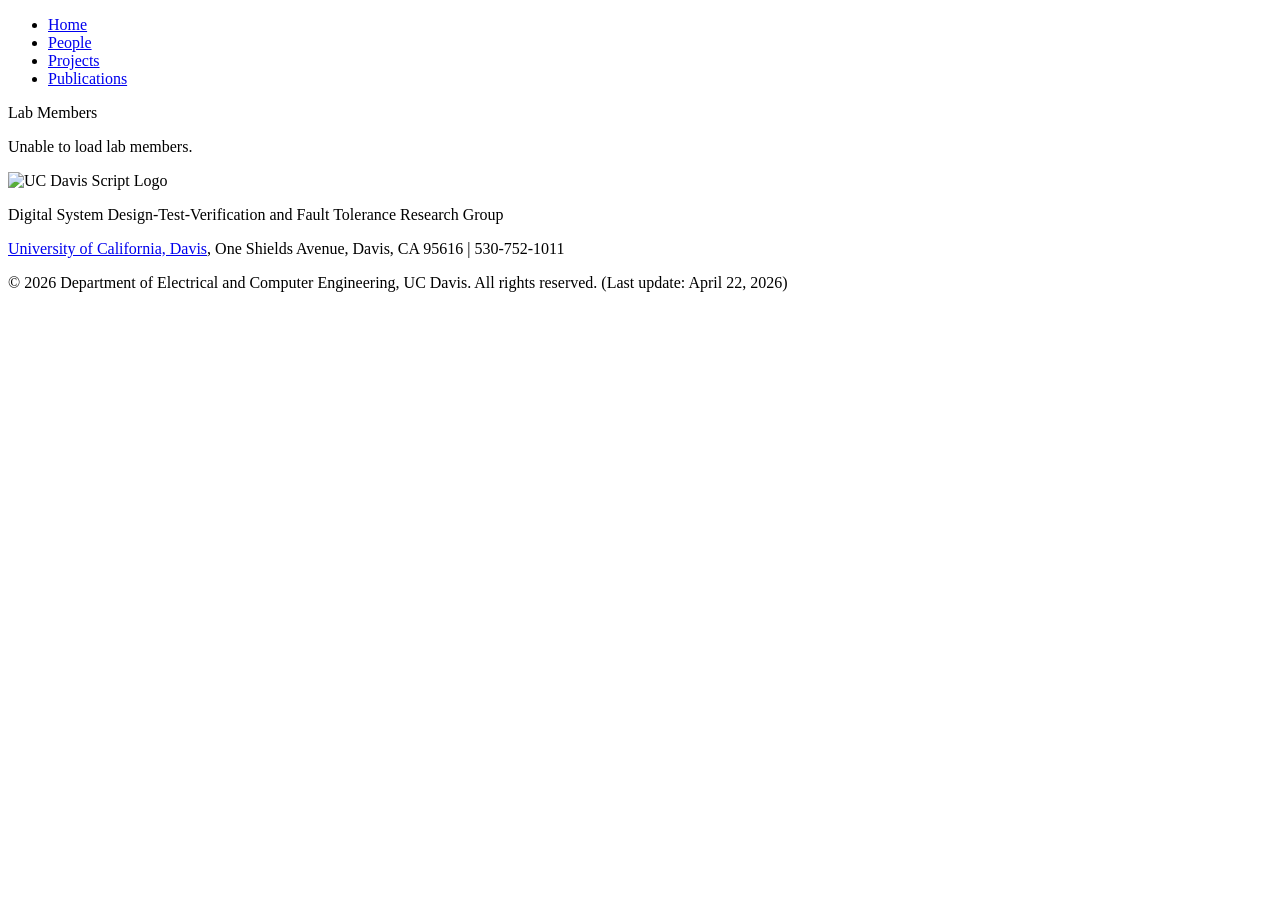
==== people.html @ 4fe8c95d "update project sheet and people image fallback" ====
<!doctype html>
<html lang="en">

<head>
  <meta charset="UTF-8" />
  <meta name="viewport" content="width=device-width, initial-scale=1.0" />
  <meta
    name="description"
    content="Lab members of the UC Davis Digital System Design-Test-Verification and Fault Tolerance Research Group"
  />
  <meta name="referrer" content="strict-origin-when-cross-origin" />
  <title>People - UC Davis Research Group</title>
  <link rel="canonical" href="https://uranuskh27.github.io/research-group-website/people.html" />
  <link rel="icon" href="favicon.png?v=4" type="image/png" sizes="256x256" />
  <link rel="shortcut icon" href="favicon.ico?v=4" />
  <meta property="og:type" content="website" />
  <meta property="og:title" content="People - UC Davis Research Group" />
  <meta
    property="og:description"
    content="Lab members of the UC Davis Digital System Design-Test-Verification and Fault Tolerance Research Group"
  />
  <meta property="og:url" content="https://uranuskh27.github.io/research-group-website/people.html" />
  <meta
    property="og:image"
    content="https://uranuskh27.github.io/research-group-website/images/logo_new_lab.png"
  />
  <meta name="twitter:card" content="summary_large_image" />
  <link rel="stylesheet" href="styles.css" />
  <link rel="stylesheet" href="https://cdnjs.cloudflare.com/ajax/libs/font-awesome/6.5.0/css/all.min.css" />
</head>

<body>
  <header class="topnav">
    <div class="nav-container">
      <ul class="nav-menu">
        <li><a href="index.html">Home</a></li>
        <li class="active"><a href="people.html">People</a></li>
        <li><a href="projects.html">Projects</a></li>
        <li><a href="publication.html">Publications</a></li>
      </ul>
    </div>
  </header>

  <main class="two-column fixed-container">
    <div class="main-wrap">
      <div class="main-box">
        <div class="remove-margin-top group-font-size">Lab Members</div>
        <div id="people-root" data-people-source="https://docs.google.com/spreadsheets/d/e/2PACX-1vTbUgLE648xm5wgWtKwkzSA1ScMU3dJXZvZuELdVR-LLVGAL8P9bT51VkrSdr83zlJek33T1yyEbBVe/pub?gid=138040288&single=true&output=csv">
          <p class="main-page-font-size">Loading lab members...</p>
        </div>
      </div>
    </div>
  </main>

  <footer class="ucd-footer">
    <div class="footer-top">
      <img src="images/script.svg" class="script-logo" alt="UC Davis Script Logo" />
      <p>Digital System Design-Test-Verification and Fault Tolerance Research Group</p>
    </div>
    <div class="footer-links">
      <p>
        <a href="https://ucdavis.edu">University of California, Davis</a>, One Shields Avenue,
        Davis, CA 95616 | 530-752-1011
      </p>
      <p>
        &copy; 2026 Department of Electrical and Computer Engineering, UC Davis. All rights
        reserved. (Last update: April 22, 2026)
      </p>
    </div>
  </footer>
  <script src="js/people.js"></script>
  <script src="js/email-links.js"></script>
</body>

</html>
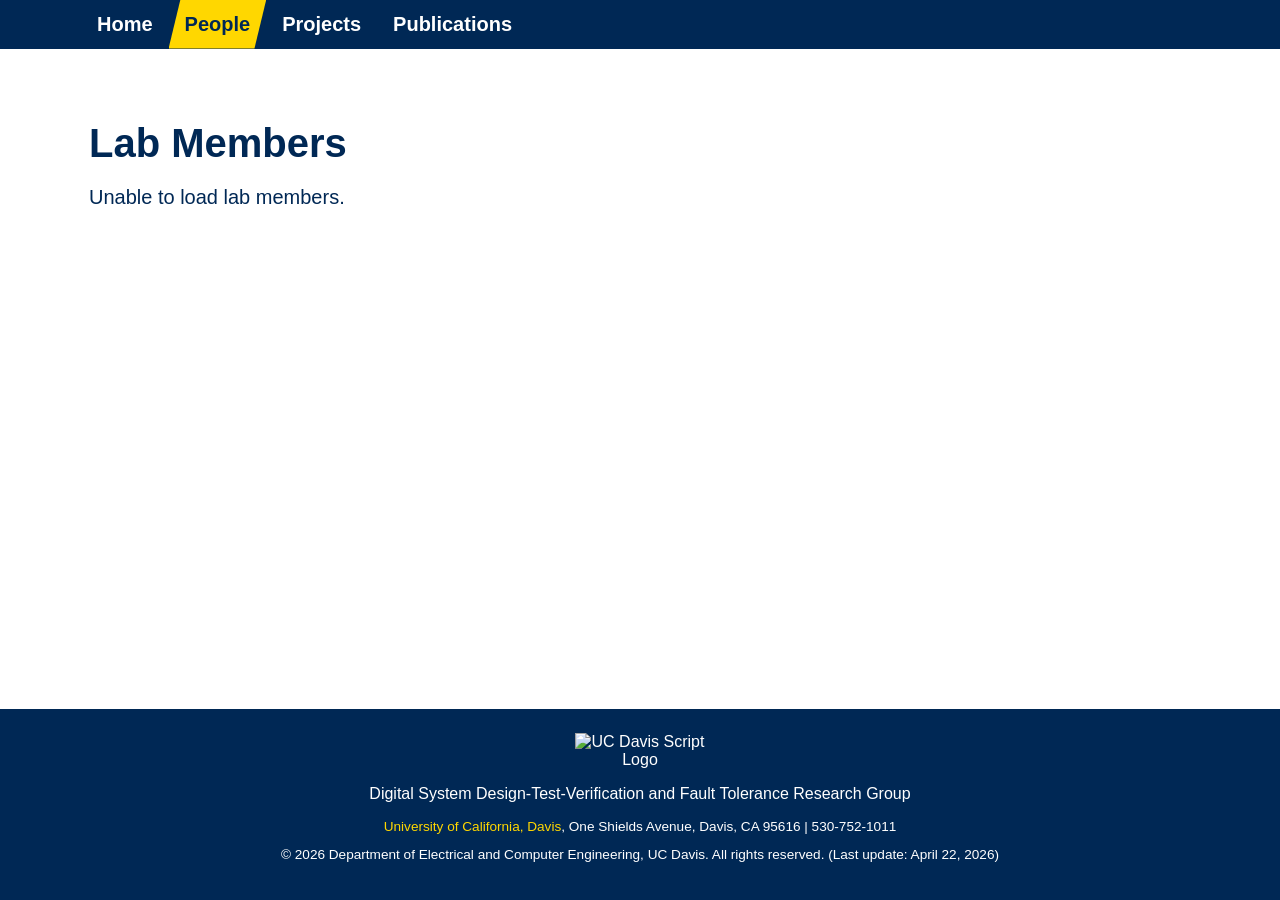
==== commit 479b7b93: "update security" ====
--- a/people.html
+++ b/people.html
@@ -3,6 +3,10 @@
 
 <head>
   <meta charset="UTF-8" />
+  <meta
+    http-equiv="Content-Security-Policy"
+    content="default-src 'self'; script-src 'self'; style-src 'self' https://cdnjs.cloudflare.com; font-src https://cdnjs.cloudflare.com; img-src 'self' data: https://drive.google.com https://*.googleusercontent.com https://cdn-icons-png.flaticon.com https://www.svgrepo.com; connect-src 'self' https://docs.google.com https://*.googleusercontent.com; object-src 'none'; base-uri 'self'; form-action 'self'; upgrade-insecure-requests"
+  />
   <meta name="viewport" content="width=device-width, initial-scale=1.0" />
   <meta
     name="description"
@@ -26,7 +30,13 @@
   />
   <meta name="twitter:card" content="summary_large_image" />
   <link rel="stylesheet" href="styles.css" />
-  <link rel="stylesheet" href="https://cdnjs.cloudflare.com/ajax/libs/font-awesome/6.5.0/css/all.min.css" />
+  <link
+    rel="stylesheet"
+    href="https://cdnjs.cloudflare.com/ajax/libs/font-awesome/6.5.0/css/all.min.css"
+    integrity="sha384-/o6I2CkkWC//PSjvWC/eYN7l3xM3tJm8ZzVkCOfp//W05QcE3mlGskpoHB6XqI+B"
+    crossorigin="anonymous"
+    referrerpolicy="no-referrer"
+  />
 </head>
 
 <body>
@@ -45,7 +55,17 @@
     <div class="main-wrap">
       <div class="main-box">
         <div class="remove-margin-top group-font-size">Lab Members</div>
-        <div id="people-root" data-people-source="https://docs.google.com/spreadsheets/d/e/2PACX-1vTbUgLE648xm5wgWtKwkzSA1ScMU3dJXZvZuELdVR-LLVGAL8P9bT51VkrSdr83zlJek33T1yyEbBVe/pub?gid=138040288&single=true&output=csv">
+        <div
+          id="people-root"
+          data-people-sources="
+            https://docs.google.com/spreadsheets/d/e/2PACX-1vTbUgLE648xm5wgWtKwkzSA1ScMU3dJXZvZuELdVR-LLVGAL8P9bT51VkrSdr83zlJek33T1yyEbBVe/pub?gid=1033509931&single=true&output=csv
+            https://docs.google.com/spreadsheets/d/e/2PACX-1vTbUgLE648xm5wgWtKwkzSA1ScMU3dJXZvZuELdVR-LLVGAL8P9bT51VkrSdr83zlJek33T1yyEbBVe/pub?gid=1887806066&single=true&output=csv
+            https://docs.google.com/spreadsheets/d/e/2PACX-1vTbUgLE648xm5wgWtKwkzSA1ScMU3dJXZvZuELdVR-LLVGAL8P9bT51VkrSdr83zlJek33T1yyEbBVe/pub?gid=646395263&single=true&output=csv
+            https://docs.google.com/spreadsheets/d/e/2PACX-1vTbUgLE648xm5wgWtKwkzSA1ScMU3dJXZvZuELdVR-LLVGAL8P9bT51VkrSdr83zlJek33T1yyEbBVe/pub?gid=565033785&single=true&output=csv
+            https://docs.google.com/spreadsheets/d/e/2PACX-1vTbUgLE648xm5wgWtKwkzSA1ScMU3dJXZvZuELdVR-LLVGAL8P9bT51VkrSdr83zlJek33T1yyEbBVe/pub?gid=1949374271&single=true&output=csv
+            https://docs.google.com/spreadsheets/d/e/2PACX-1vTbUgLE648xm5wgWtKwkzSA1ScMU3dJXZvZuELdVR-LLVGAL8P9bT51VkrSdr83zlJek33T1yyEbBVe/pub?gid=684762165&single=true&output=csv
+          "
+        >
           <p class="main-page-font-size">Loading lab members...</p>
         </div>
       </div>
--- a/styles.css
+++ b/styles.css
@@ -0,0 +1,797 @@
+/* ===========================
+   General Reset
+   =========================== */
+
+html,
+body {
+  margin: 0;
+  padding: 0;
+  overflow-x: hidden;
+}
+
+* {
+  box-sizing: border-box;
+}
+
+body {
+  min-height: 100vh;
+  display: flex;
+  flex-direction: column;
+  font-family: Arial, sans-serif;
+  color: #002855;
+  background: #ffffff;
+}
+
+.fixed-container {
+  width: 100%;
+  max-width: 1150px;
+  margin: 0 auto;
+  padding: 0 1rem;
+  box-sizing: border-box;
+}
+
+.main-page-font-size {
+  font-size: 20px;
+}
+
+.main-page-font-size li {
+  margin-bottom: 1rem;
+}
+
+#line_gap {
+  line-height: 2;
+}
+
+.group-font-size {
+  font-size: 40px;
+  font-family: Arial, sans-serif;
+  font-weight: bold;
+  color: #002855;
+}
+
+.remove-margin-top {
+  margin-top: 0;
+}
+
+.main-box {
+  padding-left: 1rem;
+  padding-right: 2rem;
+  width: 100%;
+}
+/* ===========================
+     Navbar (LEPS style)
+     =========================== */
+.topnav,
+.ucd-footer {
+  width: 100vw;
+  margin-left: calc(50% - 50vw);
+  background-color: #002855;
+}
+
+.nav-container {
+  display: flex;
+  justify-content: space-between;
+  align-items: center;
+  max-width: 1150px;
+  margin: auto;
+  padding: 0 1rem;
+}
+
+.nav-menu {
+  list-style: none;
+  display: flex;
+  flex-wrap: wrap;
+  margin: 0;
+  padding: 0;
+  font-size: 20px;
+}
+
+.nav-menu li {
+  position: relative;
+}
+
+.nav-menu > li > a {
+  color: white;
+  padding: 0.8rem 1rem;
+  text-decoration: none;
+  font-weight: bold;
+  display: inline-block;
+  position: relative;
+  transition: all 0.35s ease;
+}
+
+/* Hover & Active = gold parallelogram */
+.nav-menu > li > a:hover,
+.nav-menu > li.active > a {
+  background: #ffd700;
+  color: #002855;
+  clip-path: polygon(12% 0, 100% 0, 88% 100%, 0% 100%);
+  transition: all 0.35s ease;
+}
+
+/* ===========================
+     Dropdowns
+     =========================== */
+.nav-menu .dropdown {
+  display: none;
+  position: absolute;
+  background: #fff;
+  list-style: none;
+  margin: 0;
+  padding: 0;
+  top: 100%;
+  left: 0;
+  min-width: 200px;
+  border: 1px solid #ddd;
+  box-shadow: 0px 2px 5px rgba(0, 0, 0, 0.1);
+  z-index: 200;
+}
+
+.hidden-card {
+  visibility: hidden;
+}
+
+.nav-menu li:hover > .dropdown {
+  display: block;
+}
+
+.dropdown li a {
+  color: #002855;
+  padding: 0.65rem 0.9rem;
+  display: block;
+  font-weight: bold;
+  text-decoration: none;
+  position: relative;
+  transition: color 0.25s ease;
+}
+
+.dropdown li a::after {
+  content: " ›";
+  position: absolute;
+  right: 0.8rem;
+  color: inherit;
+}
+
+.dropdown li:hover > a {
+  color: #ffd700;
+  background: none;
+}
+
+/* ===========================
+     Search Icon
+     =========================== */
+.search-icon {
+  color: white;
+  cursor: pointer;
+  padding: 0.8rem;
+  font-weight: bold;
+  transition: all 0.3s ease;
+}
+
+.search-icon:hover {
+  background: #ffd700;
+  color: #002855;
+  clip-path: polygon(12% 0, 100% 0, 88% 100%, 0% 100%);
+}
+
+/* ===========================
+     Sidebar Titles
+     =========================== */
+.parallelogram-title {
+  background: #ffd700;
+  color: #002855;
+  font-weight: bold;
+  padding: 0.5rem 1rem;
+  display: inline-block;
+  margin: 0.5rem 0;
+  clip-path: polygon(12% 0, 100% 0, 88% 100%, 0% 100%);
+  transition: all 0.35s ease;
+}
+
+.parallelogram-title:hover {
+  background: #002855;
+  color: #ffd700;
+  transform: translateY(-2px);
+  box-shadow: 0 3px 6px rgba(0, 0, 0, 0.15);
+}
+
+/* ===========================
+     Layout
+     =========================== */
+.two-column {
+  display: flex;
+  margin: auto;
+  padding: 0.5rem;
+  gap: 1.2rem;
+  margin-top: 3rem;
+}
+
+.sidebar {
+  width: 28%;
+  padding: 0.5rem;
+}
+
+.content {
+  width: 100%;
+  padding: 0.5rem;
+  text-align: center;
+  display: flex;
+  flex-direction: column;
+  justify-content: space-between;
+  position: relative;
+}
+.content-main_page {
+  font-size: 15px;
+  flex: 0 0 300px;
+  max-width: 300px;
+}
+
+.remove-left-padding {
+  padding-left: 0;
+}
+
+.add-left-padding {
+  padding-left: 3rem;
+}
+
+.department-link {
+  position: absolute;
+  font-size: 18px;
+  bottom: 3rem;
+}
+/* ===========================
+     Map
+     =========================== */
+.map-container {
+  margin: 0.8rem 0;
+  border: 1px solid #ddd;
+  border-radius: 4px;
+  overflow: hidden;
+}
+
+/* ===========================
+     Images
+     =========================== */
+.image-stack {
+  max-width: 500px;
+  margin: 0 auto 1rem;
+  text-align: center;
+}
+
+.lab-logo {
+  width: 100%;
+  height: auto;
+  display: block;
+  margin: 0 auto;
+  border: none;
+  border-radius: 0;
+}
+
+/* ===========================
+     Footer
+     =========================== */
+.ucd-footer {
+  color: white;
+  text-align: center;
+  padding: 1.5rem 0.5rem;
+  margin-top: 2rem;
+}
+
+.ucd-footer a {
+  color: #ffd700;
+  text-decoration: none;
+}
+
+.ucd-footer a:hover {
+  text-decoration: underline;
+}
+
+.footer-top {
+  margin-bottom: 0.8rem;
+}
+
+.footer-top .script-logo {
+  max-width: 130px;
+  margin: 0 auto 0.4rem auto;
+  display: block;
+}
+
+.footer-links {
+  font-size: 0.85rem;
+  margin-bottom: 0.8rem;
+}
+
+.footer-bottom {
+  font-size: 0.75rem;
+  color: #ccc;
+  line-height: 1.3;
+}
+
+/* ===========================
+     Research interest page 
+     =========================== */
+
+#primary {
+  padding-right: 1rem;
+  width: 230px;
+  float: left;
+  clear: left;
+  border: none;
+  /* border-right: 1px dotted #EEE; */
+}
+.main-wrap {
+  font-size: 0.85rem;
+  margin-bottom: 0.8rem;
+  /* height: 30rem; */
+  display: flex;
+  width: 100%;
+  padding-top: 1rem;
+  padding-bottom: 1rem;
+}
+
+/* ===========================
+     faculty dropdown
+     =========================== */
+
+.dropdown li {
+  position: relative;
+}
+
+.dropdown li .sub-dropdown {
+  display: none;
+  position: absolute;
+  top: -1px;
+  left: 100%;
+  min-width: 200px;
+  background: #fff;
+  border: 1px solid #ddd;
+  z-index: 300;
+}
+
+.dropdown li:hover > .sub-dropdown {
+  display: block;
+}
+
+.dropdown li > a::after {
+  content: "";
+}
+.dropdown li.has-submenu > a::after {
+  content: " ›";
+  position: absolute;
+  right: 0.8rem;
+  color: inherit;
+}
+.address {
+  padding: 10px;
+  margin: 0px;
+}
+
+.entry-content {
+  display: flex;
+  flex-direction: column;
+  border-right: 1px dotted #eee;
+  border-left: 1px dotted #eee;
+  padding-left: 1rem;
+  padding-right: 1rem;
+}
+
+.facultysidebar {
+  display: flex;
+  flex-direction: column;
+}
+
+.main-title {
+  display: block;
+}
+.sub-title {
+  padding-top: 1rem;
+  padding-bottom: 1rem;
+}
+
+/* ===========================
+     publication page
+     =========================== */
+
+.paper-link {
+  color: blue;
+  text-decoration: none;
+  padding-bottom: 1px;
+}
+
+.paper-link:hover {
+  border-bottom: 2px solid darkblue;
+}
+
+.abstract-font-size {
+  font-size: x-small;
+}
+
+.project-box {
+  border: 1px solid #ddd;
+}
+.publication-first-top {
+  border-top: 1px solid #ddd;
+  border-bottom: 1px solid #ddd;
+  display: flex;
+  align-items: center;
+  justify-content: flex-start;
+  min-height: 90px;
+  padding: 1rem 0;
+}
+
+.citation {
+  text-align: justify;
+  font-family: Arial, sans-serif;
+  margin: 0;
+  font-size: 20px;
+}
+
+.publication-first {
+  border-bottom: 1px solid #ddd;
+  display: flex;
+  align-items: center;
+  justify-content: flex-start;
+  min-height: 90px;
+  padding: 1rem 0;
+}
+
+.publication-last {
+  border-bottom: 1px solid #ddd;
+  display: flex;
+  align-items: center;
+  justify-content: flex-start;
+  min-height: 90px;
+  padding: 1rem 0;
+}
+.project {
+  border-bottom: 1px solid #ddd;
+  padding-top: 1rem;
+  padding-bottom: 1rem;
+}
+
+/* ===========================
+       People Grid
+       =========================== */
+
+:root {
+  --avatar-size: 140px;
+}
+
+.person-card {
+  display: flex;
+  flex-direction: column;
+  width: 220px;
+  background: white;
+  border: 1px solid #ccc;
+  border-radius: 6px;
+  text-align: center;
+  padding: 0.8rem;
+  min-height: 320px;
+}
+
+.person-card h2 {
+  display: flex;
+  align-items: center;
+  justify-content: center;
+  margin: 0.75rem 0 0.35rem;
+  font-size: 22px;
+  line-height: 1.15;
+  min-height: 3.45em;
+  overflow-wrap: anywhere;
+}
+
+.social-icons {
+  display: flex;
+  justify-content: center;
+  gap: 10px;
+  margin-top: auto;
+  padding-top: 1rem;
+}
+
+.student-title-position {
+  display: flex;
+  justify-content: center;
+  gap: 10px;
+  font-size: 16px;
+  line-height: 1.25;
+  margin: 0 0 1rem;
+}
+
+.person-card img.person-photo {
+  width: var(--avatar-size) !important;
+  height: var(--avatar-size) !important;
+  display: block;
+  margin: 0 auto 0.6rem;
+  border-radius: 50% !important;
+  object-fit: cover !important;
+  object-position: center !important;
+  border: 1px solid #ccc;
+}
+
+.scholar-icon {
+  width: 24px;
+  height: 24px;
+}
+
+.photo-wrapper {
+  width: var(--avatar-size);
+  height: var(--avatar-size);
+  border-radius: 50%;
+  overflow: hidden;
+  margin: 0 auto 0.6rem;
+  border: 1px solid #ccc;
+}
+
+.person-photo {
+  width: 100%;
+  height: 100%;
+  object-fit: cover;
+  object-position: center 40%;
+  transition: transform 0.3s ease;
+}
+
+.zoom-photo img {
+  transform: scale(1.25) translateY(-8%);
+  transform-origin: center center;
+}
+
+#alasaad-photo {
+  object-fit: cover !important;
+  object-position: center 0% !important;
+  transition: transform 0.3s ease;
+}
+
+.people-grid {
+  display: grid;
+  grid-template-columns: repeat(auto-fit, minmax(220px, 220px));
+  gap: 1rem;
+  justify-content: center;
+  margin: 1.5rem;
+}
+
+/* ===========================
+       Personal link github & linkedin 
+       =========================== */
+
+.social {
+  font-size: 1.5rem;
+  text-decoration: none;
+  transition:
+    transform 0.25s ease,
+    color 0.25s ease;
+}
+
+/* LinkedIn 색상 */
+.social.linkedin {
+  color: #0a66c2;
+}
+.social.linkedin:hover {
+  color: #084d96;
+  transform: scale(1.1);
+}
+
+.social.github {
+  color: #24292f;
+}
+.social.github:hover {
+  color: #000;
+  transform: scale(1.1);
+}
+
+html {
+  overflow-y: scroll;
+}
+
+/* ===========================
+      Project page
+       =========================== */
+
+.members {
+  font-size: 16px !important;
+}
+
+.remove-bottom-margin {
+  margin-bottom: 0;
+}
+
+.text-justify {
+  text-align: justify;
+}
+
+/* ===========================
+      Responsive layout
+      =========================== */
+
+@media (max-width: 900px) {
+  .fixed-container {
+    padding: 0 clamp(1.5rem, 5vw, 2rem);
+  }
+
+  .two-column {
+    margin-top: 1.75rem;
+  }
+
+  .two-column.fixed-container {
+    padding-left: clamp(1.5rem, 5vw, 2rem);
+    padding-right: clamp(1.5rem, 5vw, 2rem);
+  }
+
+  .main-wrap {
+    flex-direction: column;
+    gap: 1.5rem;
+  }
+
+  .main-box {
+    padding-left: 0.25rem;
+    padding-right: 0.25rem;
+  }
+
+  .content {
+    padding: 0;
+  }
+
+  .content-main_page {
+    align-self: center;
+    flex-basis: auto;
+    width: min(100%, 300px);
+  }
+
+  .lab-logo {
+    max-width: 560px;
+  }
+
+  .group-font-size {
+    font-size: 32px;
+  }
+
+  .main-page-font-size,
+  .citation {
+    font-size: 18px;
+  }
+
+  .add-left-padding {
+    padding-left: 1.5rem;
+  }
+
+  .publication-first-top,
+  .publication-first,
+  .publication-last {
+    align-items: flex-start;
+  }
+}
+
+@media (max-width: 640px) {
+  .fixed-container {
+    padding: 0 clamp(1.35rem, 6vw, 1.75rem);
+  }
+
+  .topnav {
+    width: 100%;
+    margin-left: 0;
+  }
+
+  .nav-container {
+    justify-content: center;
+    padding: 0;
+  }
+
+  .nav-menu {
+    width: 100%;
+    font-size: 16px;
+  }
+
+  .nav-menu li {
+    flex: 1 1 50%;
+  }
+
+  .nav-menu > li > a {
+    display: block;
+    width: 100%;
+    padding: 0.75rem 0.5rem;
+    text-align: center;
+  }
+
+  .nav-menu > li > a:hover,
+  .nav-menu > li.active > a {
+    clip-path: none;
+  }
+
+  .two-column {
+    display: block;
+    padding-top: 0;
+    padding-bottom: 0;
+    margin-top: 1.25rem;
+  }
+
+  .two-column.fixed-container {
+    padding-left: clamp(1.35rem, 6vw, 1.75rem);
+    padding-right: clamp(1.35rem, 6vw, 1.75rem);
+  }
+
+  .main-box {
+    padding-left: 0.15rem;
+    padding-right: 0.15rem;
+  }
+
+  .group-font-size {
+    font-size: 28px;
+  }
+
+  h1 {
+    font-size: 24px;
+  }
+
+  h2 {
+    font-size: 20px;
+  }
+
+  .main-page-font-size,
+  .citation {
+    font-size: 16px;
+    line-height: 1.6;
+  }
+
+  #line_gap {
+    line-height: 1.7;
+  }
+
+  .text-justify,
+  .citation {
+    text-align: left;
+  }
+
+  .add-left-padding {
+    padding-left: 1.25rem;
+  }
+
+  .people-grid {
+    grid-template-columns: minmax(0, 1fr);
+    margin: 1rem 0;
+  }
+
+  .person-card {
+    width: 100%;
+    max-width: 300px;
+    justify-self: center;
+  }
+
+  .publication-first-top,
+  .publication-first,
+  .publication-last {
+    min-height: 0;
+  }
+
+  .ucd-footer {
+    width: 100%;
+    margin-left: 0;
+    padding: 1.25rem clamp(1.35rem, 6vw, 1.75rem);
+  }
+
+  .footer-links {
+    font-size: 0.8rem;
+    line-height: 1.5;
+  }
+}
+
+@media (max-width: 380px) {
+  .fixed-container {
+    padding: 0 1.15rem;
+  }
+
+  .two-column.fixed-container {
+    padding-left: 1.15rem;
+    padding-right: 1.15rem;
+  }
+
+  .nav-menu li {
+    flex-basis: 100%;
+  }
+
+  .group-font-size {
+    font-size: 24px;
+  }
+
+  .person-card {
+    max-width: none;
+  }
+}
